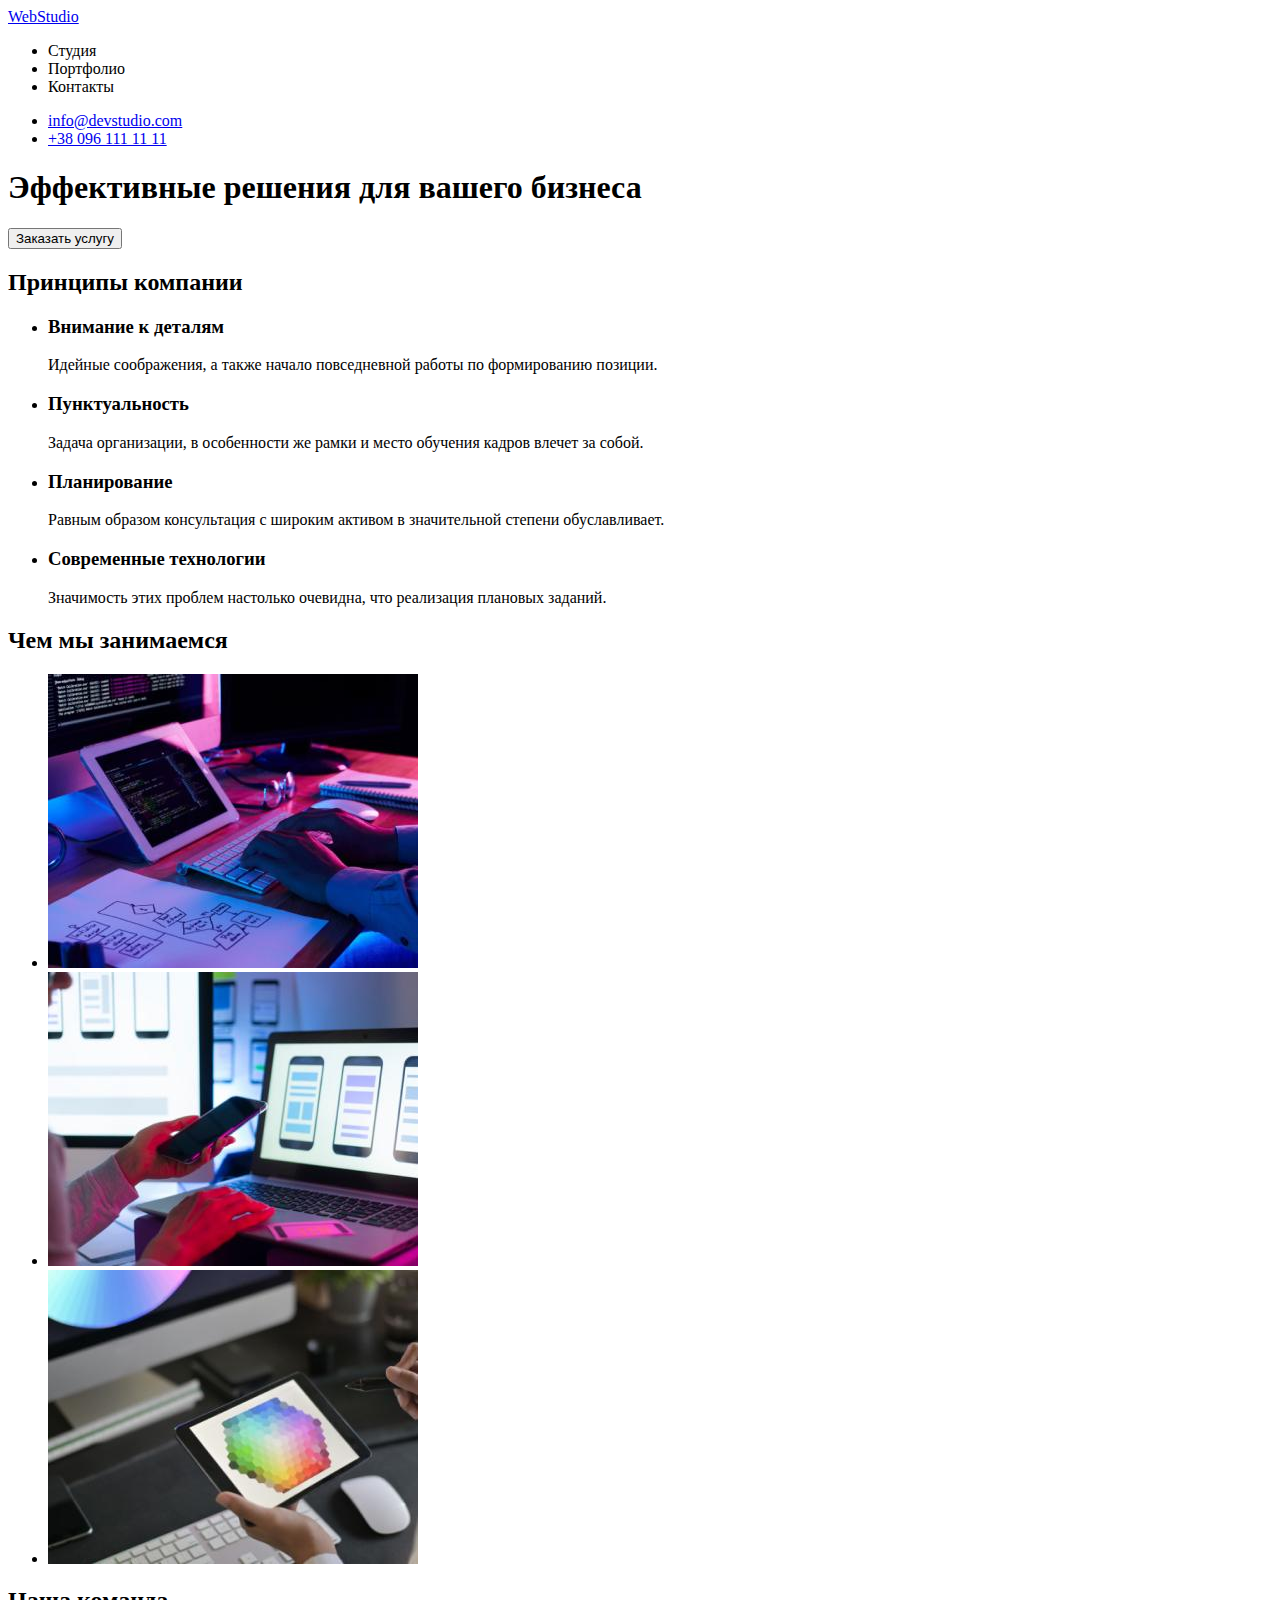
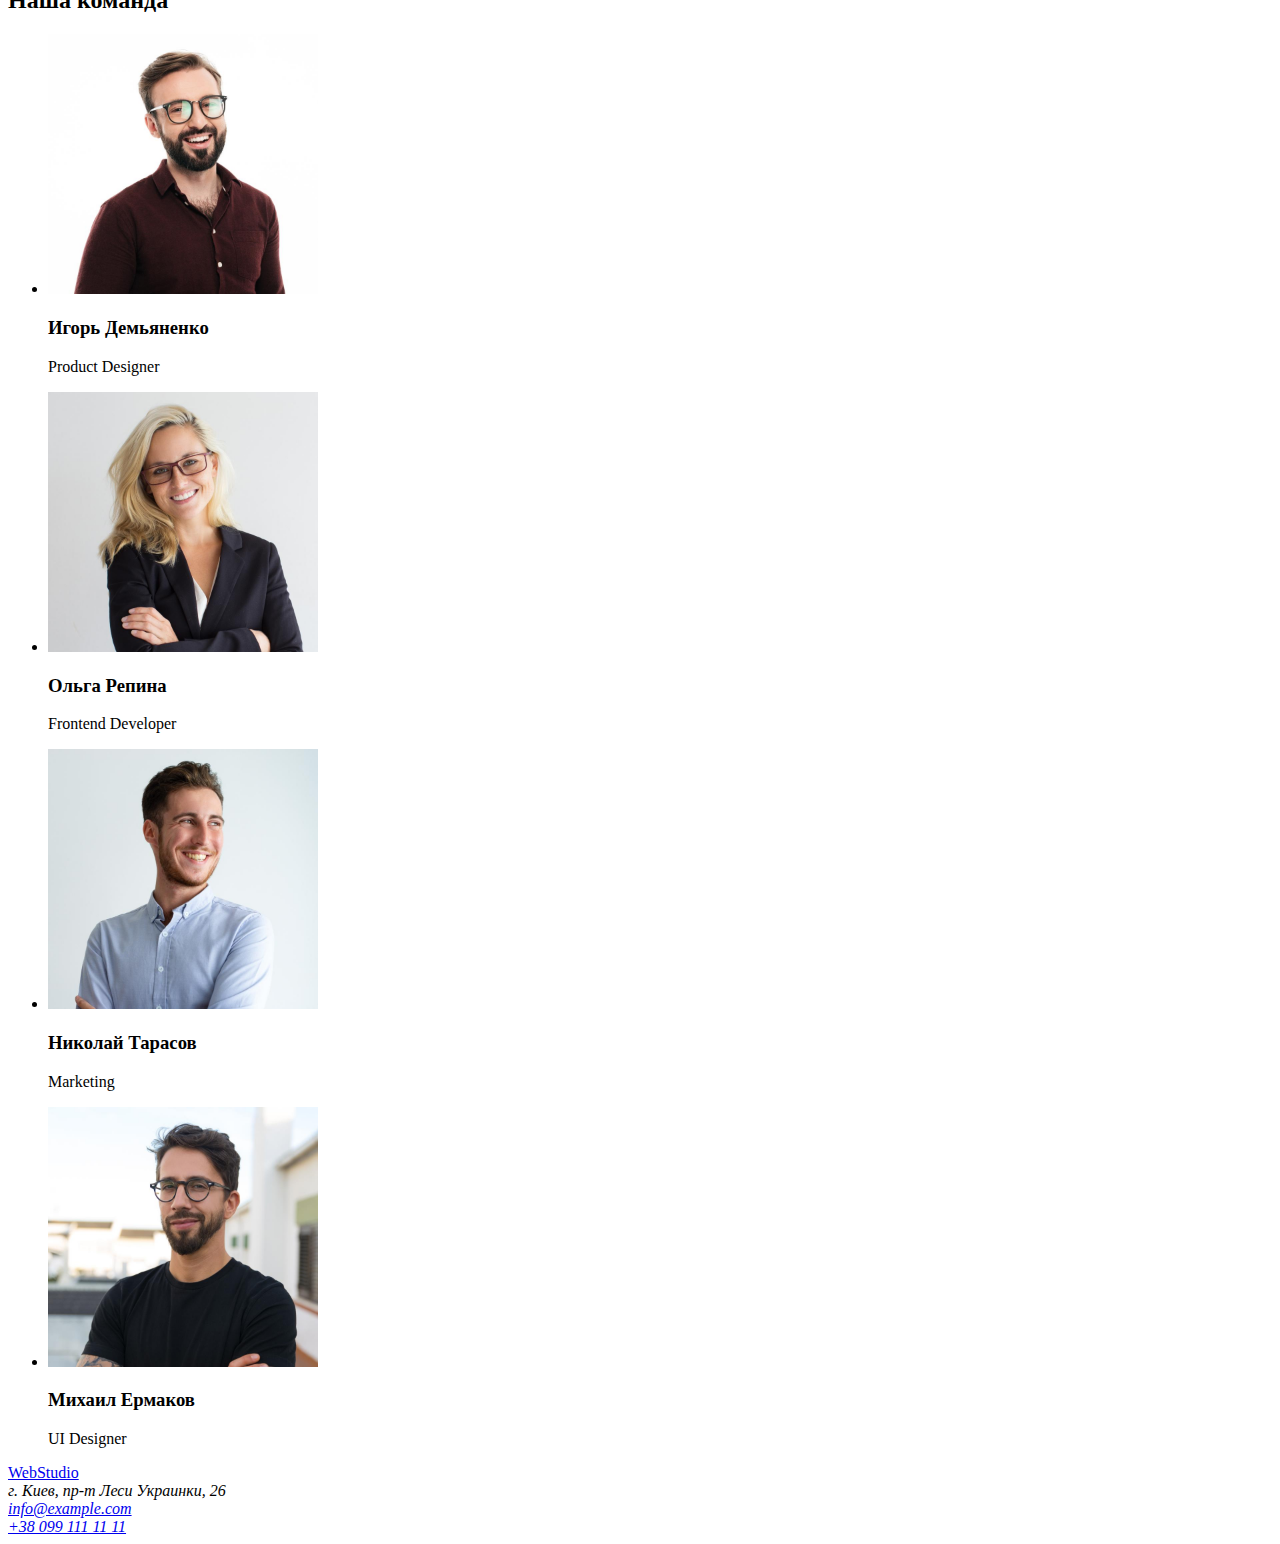
==== index.html @ 0a74cc8f "initial commit" ====
<!DOCTYPE html>
<html lang="ru">
<head>
    <meta charset="UTF-8">
    <meta http-equiv="X-UA-Compatible" content="IE=edge">
    <meta name="viewport" content="width=device-width, initial-scale=1.0">
    <title>Document</title>
</head>
<body>
    <!--header-->
    <header>
        <nav>
            <a href="./index.html">WebStudio</a>
            
            <ul>
                <li>Студия</li>
                <li>Портфолио</li>
                <li>Контакты</li>
            </ul>

        </nav>
        <ul>
            <li><a href="mailto:info@devstudio.com">info@devstudio.com</a></li>
            <li><a href="tel:+380961111111">+38 096 111 11 11</a></li>
        </ul>
    </header> 

    <!--unique content page-->
     <main>
        <!--Hero section-->
        <section>
            <h1>Эффективные решения для вашего бизнеса</h1>
            <button type="button">Заказать услугу</button>
        </section>

        <!--company ideals and princes-->
        <section>
            <h2>Принципы компании</h2>
            <ul>
                <li>
                    <h3>Внимание к деталям</h3>
                    <p>Идейные соображения, а также начало повседневной работы по формированию позиции.</p>
                </li>
                <li>
                    <h3>Пунктуальность</h3>
                    <p>Задача организации, в особенности же рамки и место обучения кадров влечет за собой.</p>
                </li>
                <li>
                    <h3>Планирование</h3>
                    <p>Равным образом консультация с широким активом в значительной степени обуславливает.</p>
                </li>
                <li>
                    <h3>Современные технологии</h3>
                    <p>Значимость этих проблем настолько очевидна, что реализация плановых заданий.</p>
                </li>
            </ul>
        </section>

        <!--what we're doing-->
        <section>
            <h2>Чем мы занимаемся</h2>
            <ul>
                <li><a href=""><img src="./image/computer.jpg" alt="Компьютер" width="370"></a></li>
                <li><a href=""><img src="./image/mobile.jpg" alt="Мобильные устройства" width="370"></a></li>
                <li><a href=""><img src="./image/tablet.jpg" alt="Планшеты" width="370"></a></li>
            </ul>
        </section>

        <!--our team-->
        <section>
            <h2>Наша команда</h2>
            <ul>
                <li><img src="./image/ihor.jpg" alt="Игорь Демьяненко фото" width="270">
                    <h3>Игорь Демьяненко</h3>
                    <p>Product Designer</p>
                </li>
                <li><img src="./image/olha.jpg" alt="Ольга Репина фото" width="270">
                    <h3>Ольга Репина</h3>
                    <p>Frontend Developer</p>
                </li>
                <li><img src="./image/nikolay.jpg" alt="Николай Тарасов фото" width="270">
                    <h3>Николай Тарасов</h3>
                    <p>Marketing</p>
                </li>
                <li><img src="./image/michael.jpg" alt="Михаил Ермаков фото" width="270">
                    <h3>Михаил Ермаков</h3>
                    <p>UI Designer</p>
                </li>
            </ul>
        </section>
    </main>

    <!--footer-->
    <!--Подвал-->
    <footer>
        <a href="./index.html">WebStudio</a>
    
        <address>
            г. Киев, пр-т Леси Украинки, 26 <br />
            <a href="mailto:info@example.com">info@example.com</a> <br />
            <a href="tel:+380991111111">+38 099 111 11 11</a>
    
        </address>
    </footer>
    
</body>
</html>
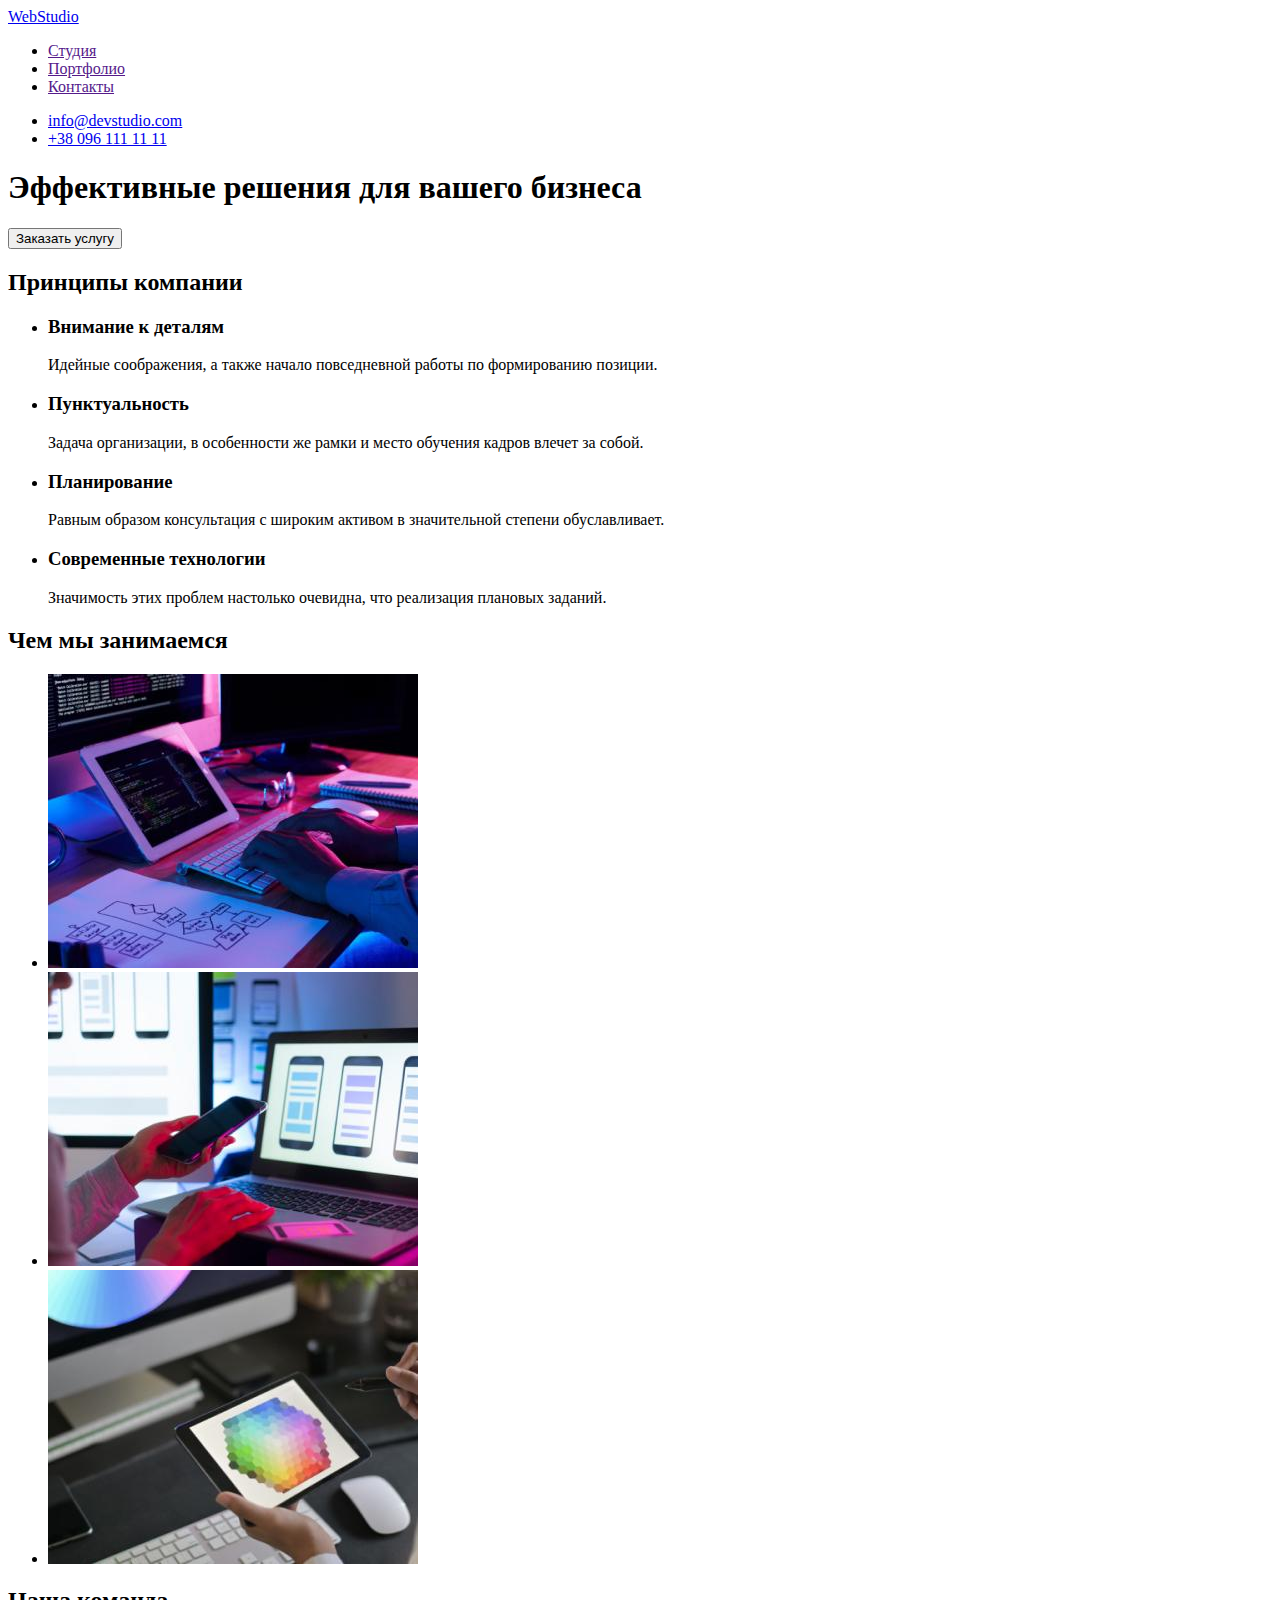
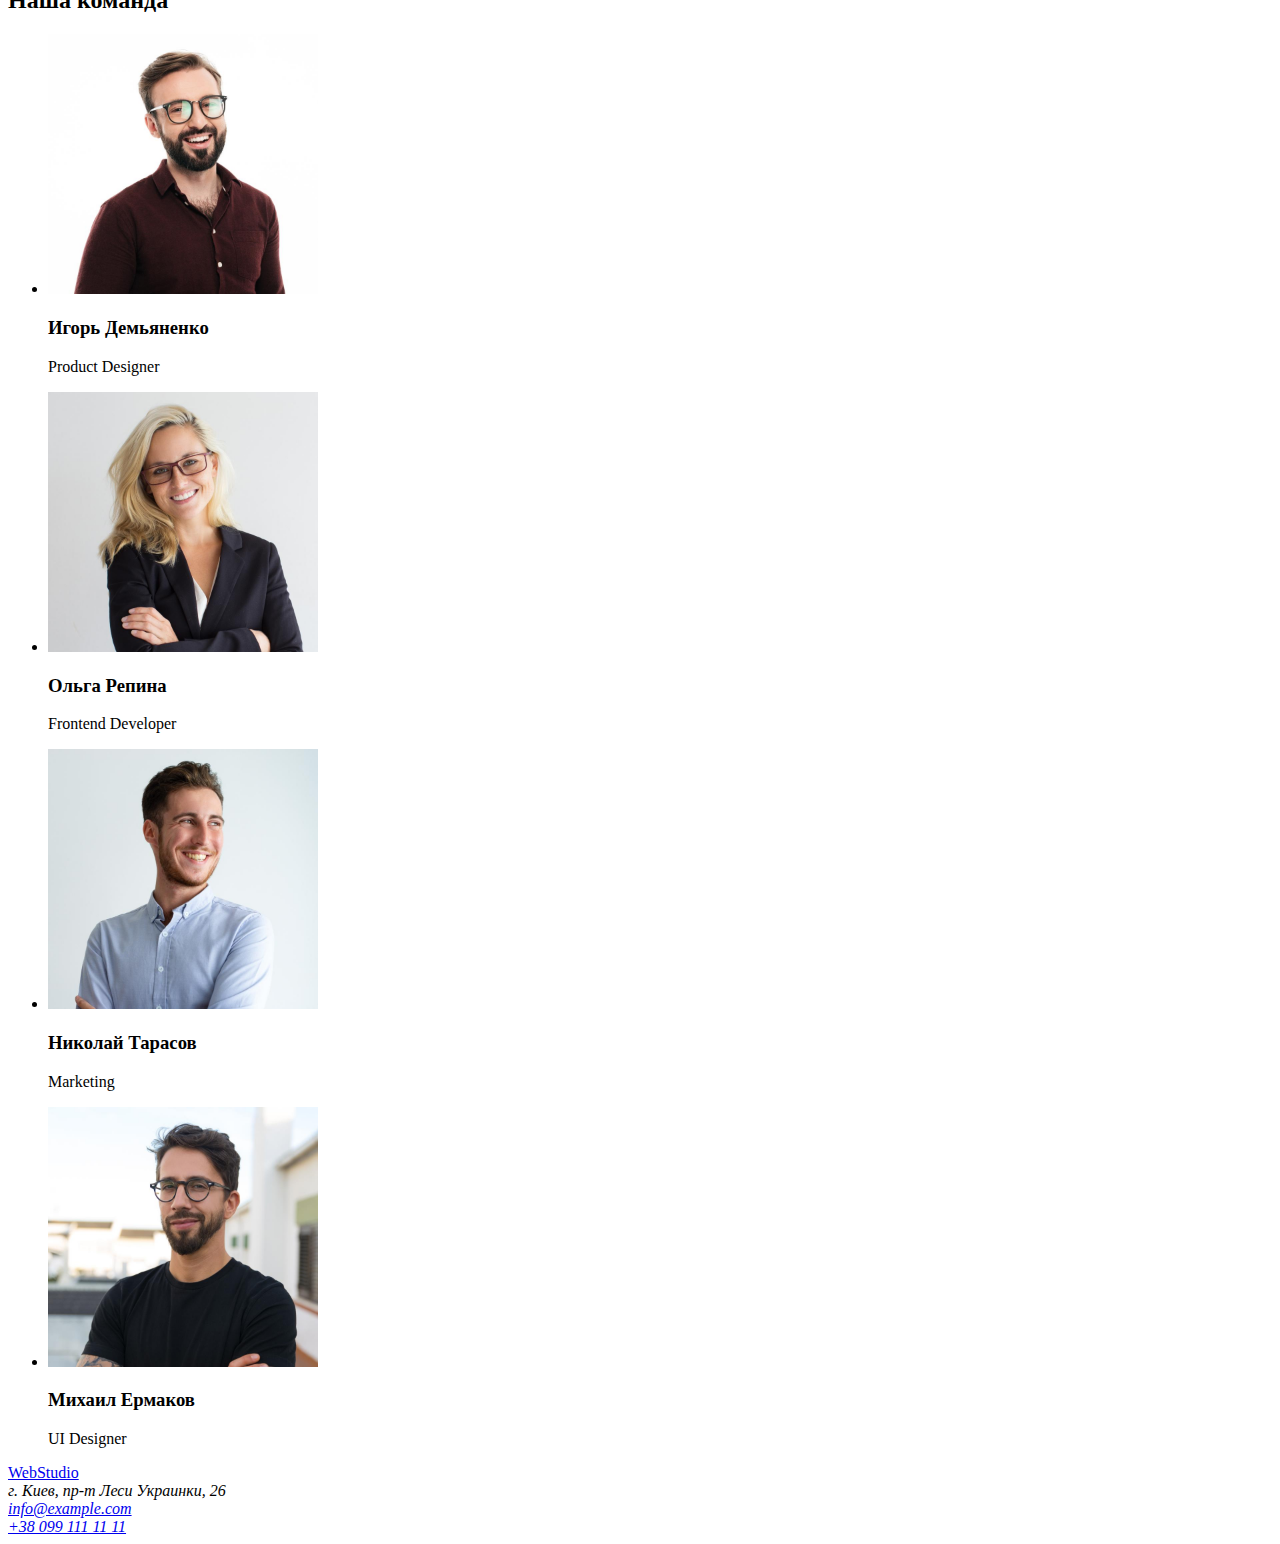
==== commit ced1dd39: "create a link" ====
--- a/index.html
+++ b/index.html
@@ -13,9 +13,9 @@
             <a href="./index.html">WebStudio</a>
             
             <ul>
-                <li>Студия</li>
-                <li>Портфолио</li>
-                <li>Контакты</li>
+                <li><a href="">Студия</a></li>
+                <li><a href="">Портфолио</a></li>
+                <li><a href="">Контакты</a></li>
             </ul>
 
         </nav>
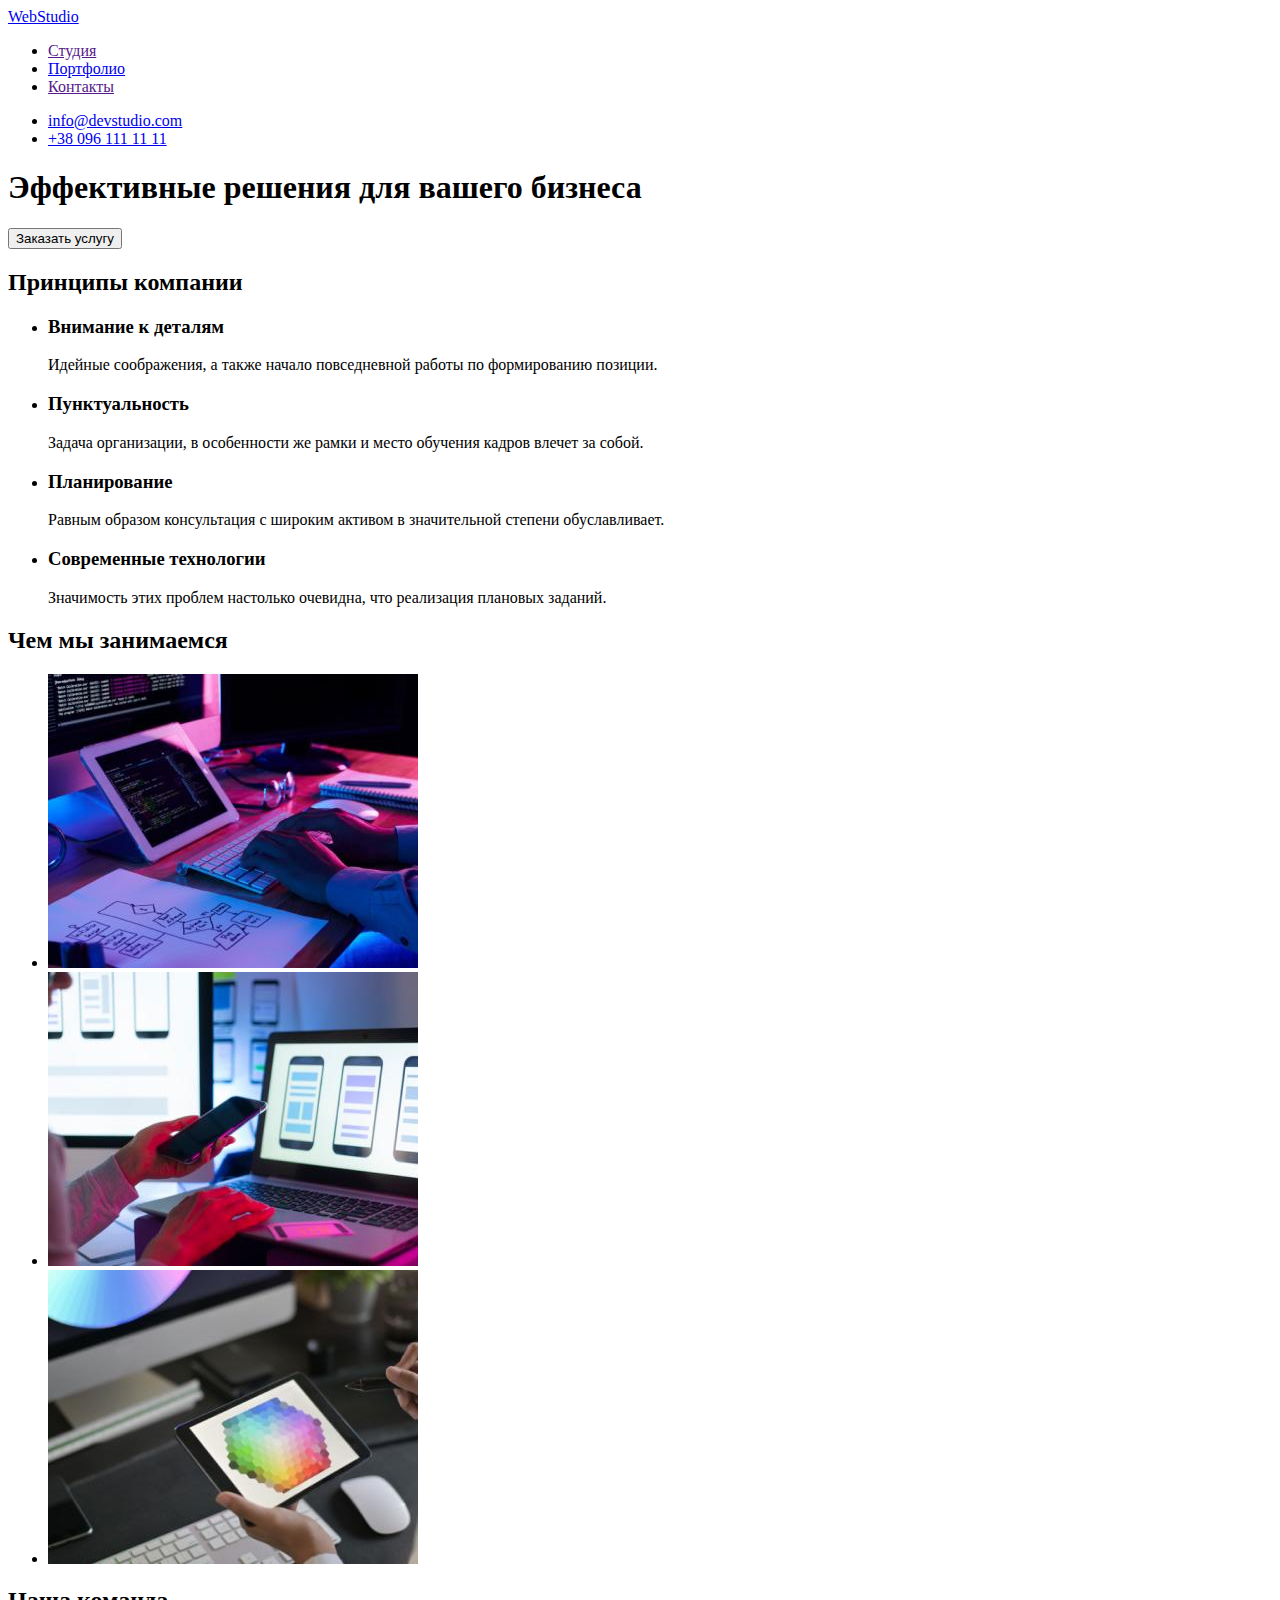
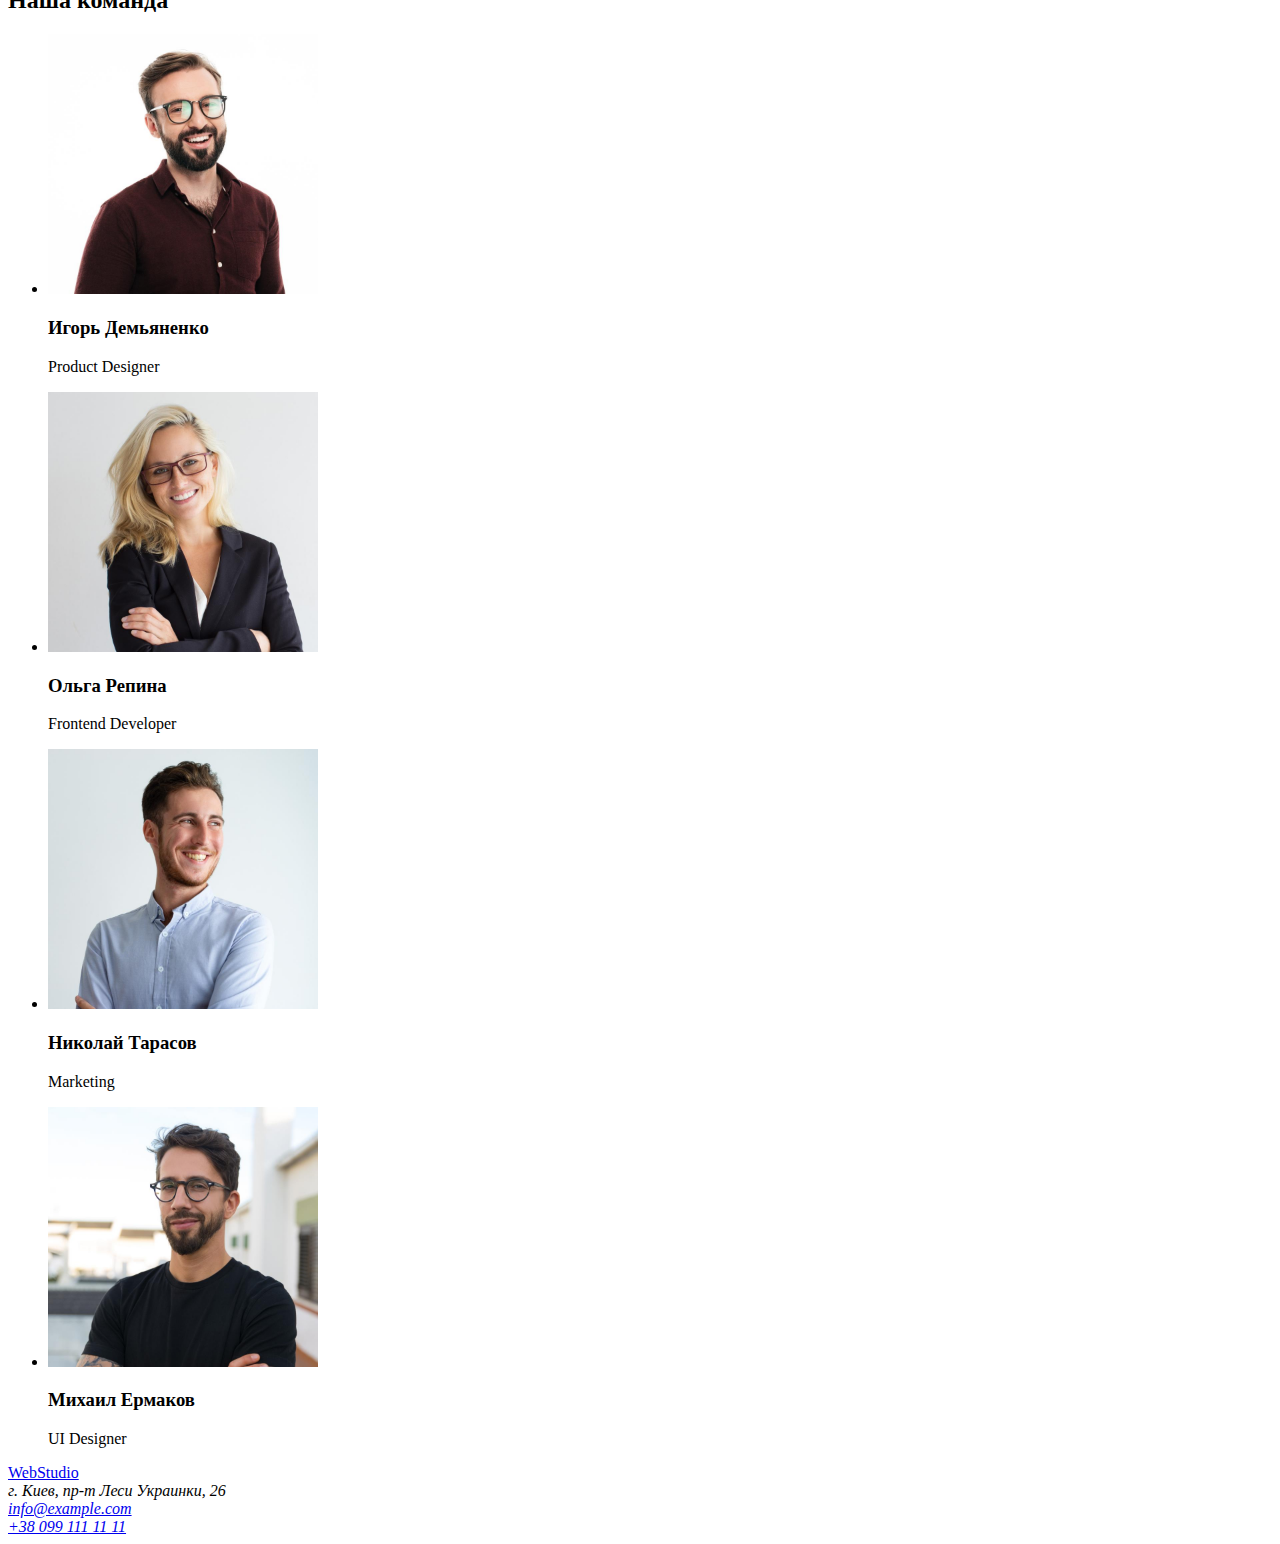
==== commit 3d5cb5d9: "Add portfolio html page" ====
--- a/index.html
+++ b/index.html
@@ -14,7 +14,7 @@
             
             <ul>
                 <li><a href="">Студия</a></li>
-                <li><a href="">Портфолио</a></li>
+                <li><a href="./portfolio.html">Портфолио</a></li>
                 <li><a href="">Контакты</a></li>
             </ul>
 
@@ -91,7 +91,6 @@
     </main>
 
     <!--footer-->
-    <!--Подвал-->
     <footer>
         <a href="./index.html">WebStudio</a>
     
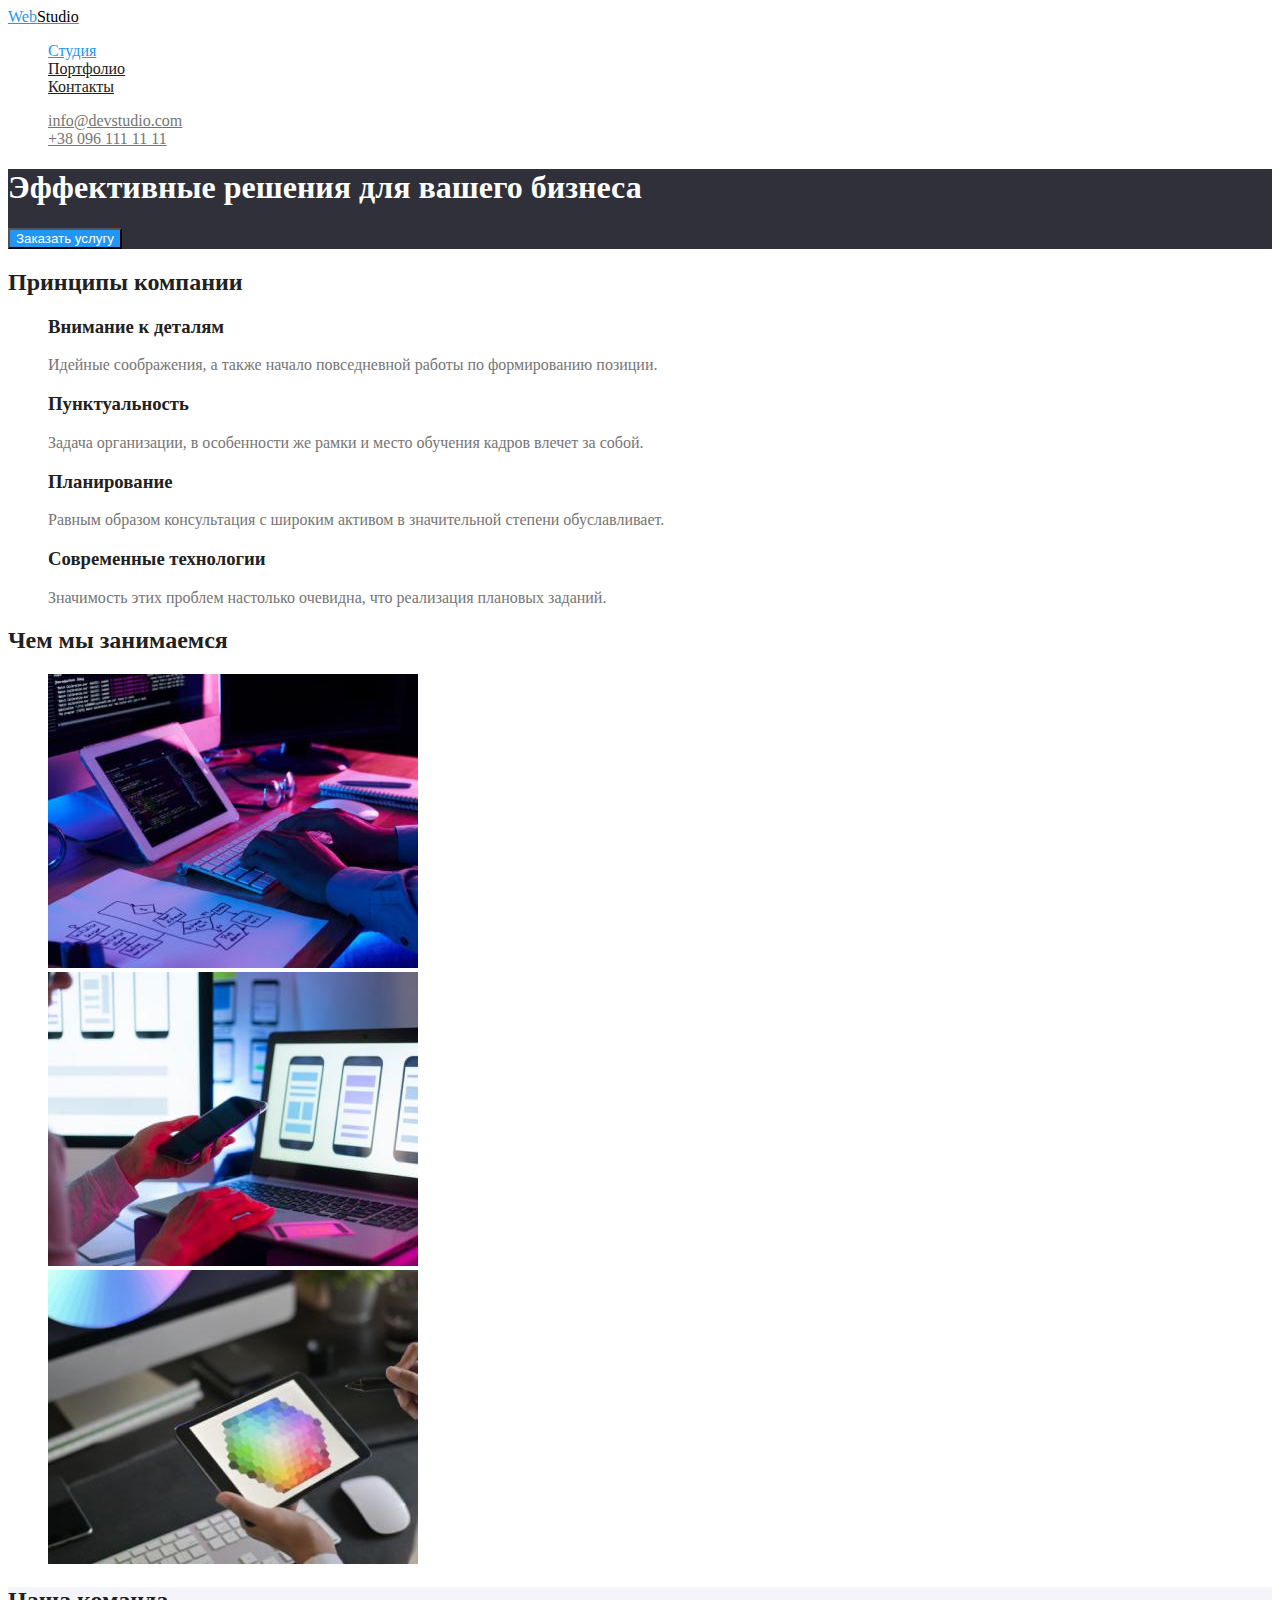
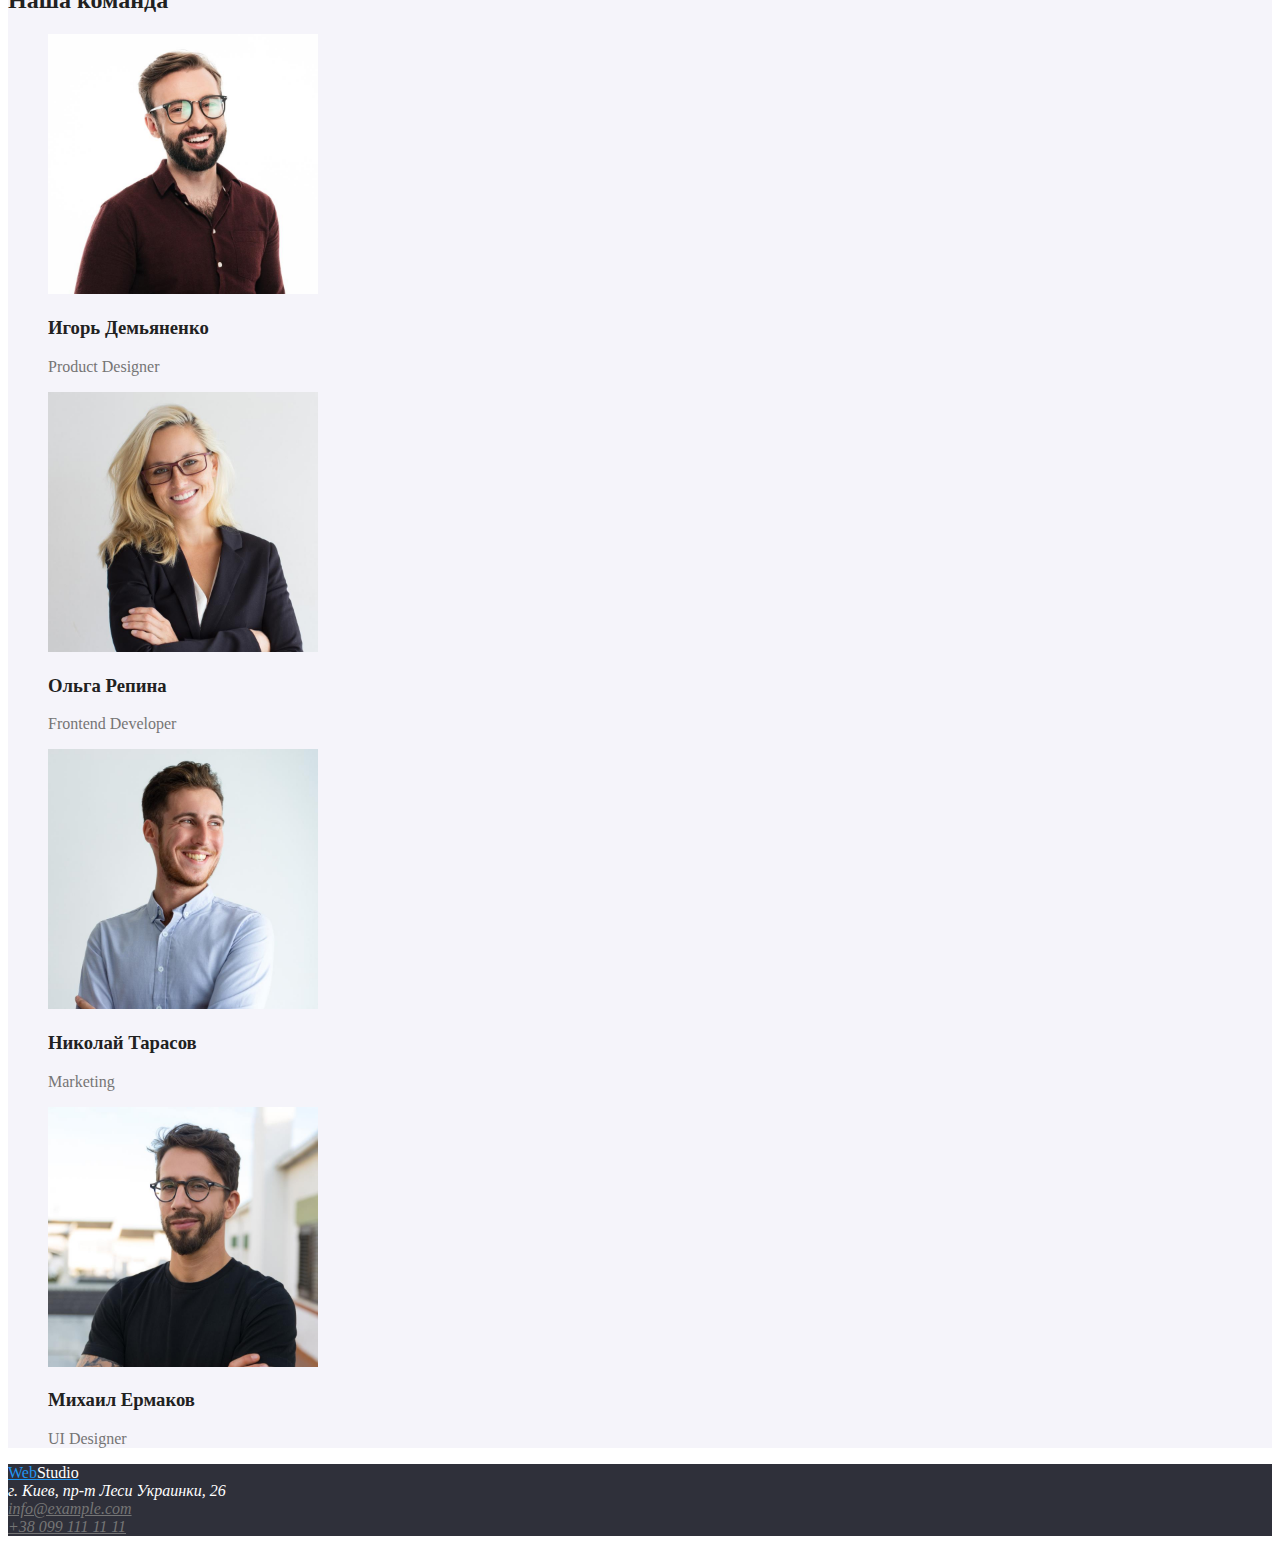
==== commit 9f052c6d: "Style colors" ====
--- a/index.html
+++ b/index.html
@@ -4,62 +4,63 @@
     <meta charset="UTF-8">
     <meta http-equiv="X-UA-Compatible" content="IE=edge">
     <meta name="viewport" content="width=device-width, initial-scale=1.0">
-    <title>Document</title>
+    <title>WebStudio</title>
+    <link rel="stylesheet" href="./css/styles.css">
 </head>
 <body>
     <!--header-->
     <header>
         <nav>
-            <a href="./index.html">WebStudio</a>
+            <a href="./index.html" class="logo">Web<span class="logo-web-dark">Studio</span></a>
             
-            <ul>
-                <li><a href="">Студия</a></li>
-                <li><a href="./portfolio.html">Портфолио</a></li>
-                <li><a href="">Контакты</a></li>
+            <ul class="site-nav list">
+                <li><a href="./index.html" class="link current">Студия</a></li>
+                <li><a href="./portfolio.html" class="link">Портфолио</a></li>
+                <li><a href="" class="link">Контакты</a></li>
             </ul>
 
         </nav>
-        <ul>
-            <li><a href="mailto:info@devstudio.com">info@devstudio.com</a></li>
-            <li><a href="tel:+380961111111">+38 096 111 11 11</a></li>
+        <ul class="contact-nav list">
+            <li><a href="mailto:info@devstudio.com" class="contact-link">info@devstudio.com</a></li>
+            <li><a href="tel:+380961111111" class="contact-link">+38 096 111 11 11</a></li>
         </ul>
     </header> 
 
     <!--unique content page-->
      <main>
         <!--Hero section-->
-        <section>
-            <h1>Эффективные решения для вашего бизнеса</h1>
-            <button type="button">Заказать услугу</button>
+        <section class="hero">
+            <h1 class="title-hero">Эффективные решения для вашего бизнеса</h1>
+            <button type="button" class="button primary">Заказать услугу</button>
         </section>
 
         <!--company ideals and princes-->
-        <section>
-            <h2>Принципы компании</h2>
-            <ul>
+        <section class="section">
+            <h2 class="section-title">Принципы компании</h2>
+            <ul class="company-ideal list">
                 <li>
-                    <h3>Внимание к деталям</h3>
+                    <h3 class="title">Внимание к деталям</h3>
                     <p>Идейные соображения, а также начало повседневной работы по формированию позиции.</p>
                 </li>
                 <li>
-                    <h3>Пунктуальность</h3>
+                    <h3 class="title">Пунктуальность</h3>
                     <p>Задача организации, в особенности же рамки и место обучения кадров влечет за собой.</p>
                 </li>
                 <li>
-                    <h3>Планирование</h3>
+                    <h3 class="title">Планирование</h3>
                     <p>Равным образом консультация с широким активом в значительной степени обуславливает.</p>
                 </li>
                 <li>
-                    <h3>Современные технологии</h3>
+                    <h3 class="title">Современные технологии</h3>
                     <p>Значимость этих проблем настолько очевидна, что реализация плановых заданий.</p>
                 </li>
             </ul>
         </section>
 
         <!--what we're doing-->
-        <section>
-            <h2>Чем мы занимаемся</h2>
-            <ul>
+        <section class="section">
+            <h2 class="section-title">Чем мы занимаемся</h2>
+            <ul class="list">
                 <li><a href=""><img src="./image/computer.jpg" alt="Компьютер" width="370"></a></li>
                 <li><a href=""><img src="./image/mobile.jpg" alt="Мобильные устройства" width="370"></a></li>
                 <li><a href=""><img src="./image/tablet.jpg" alt="Планшеты" width="370"></a></li>
@@ -67,23 +68,23 @@
         </section>
 
         <!--our team-->
-        <section>
-            <h2>Наша команда</h2>
-            <ul>
+        <section class="team-section section">
+            <h2 class="section-title">Наша команда</h2>
+            <ul class="team-list list">
                 <li><img src="./image/ihor.jpg" alt="Игорь Демьяненко фото" width="270">
-                    <h3>Игорь Демьяненко</h3>
+                    <h3 class="title">Игорь Демьяненко</h3>
                     <p>Product Designer</p>
                 </li>
                 <li><img src="./image/olha.jpg" alt="Ольга Репина фото" width="270">
-                    <h3>Ольга Репина</h3>
+                    <h3 class="title">Ольга Репина</h3>
                     <p>Frontend Developer</p>
                 </li>
                 <li><img src="./image/nikolay.jpg" alt="Николай Тарасов фото" width="270">
-                    <h3>Николай Тарасов</h3>
+                    <h3 class="title">Николай Тарасов</h3>
                     <p>Marketing</p>
                 </li>
                 <li><img src="./image/michael.jpg" alt="Михаил Ермаков фото" width="270">
-                    <h3>Михаил Ермаков</h3>
+                    <h3 class="title">Михаил Ермаков</h3>
                     <p>UI Designer</p>
                 </li>
             </ul>
@@ -91,13 +92,13 @@
     </main>
 
     <!--footer-->
-    <footer>
-        <a href="./index.html">WebStudio</a>
+    <footer class="footer-section">
+        <a href="./index.html" class="logo">Web<span class="logo-web-light">Studio</span></a>
     
-        <address>
-            г. Киев, пр-т Леси Украинки, 26 <br />
-            <a href="mailto:info@example.com">info@example.com</a> <br />
-            <a href="tel:+380991111111">+38 099 111 11 11</a>
+        <address class="address-footer contact-nav">
+            <span class="address">г. Киев, пр-т Леси Украинки, 26 </span><br />
+            <a href="mailto:info@example.com" class="contact-link">info@example.com</a> <br />
+            <a href="tel:+380991111111" class="contact-link">+38 099 111 11 11</a>
     
         </address>
     </footer>
--- a/css/styles.css
+++ b/css/styles.css
@@ -0,0 +1,122 @@
+/*
+основной цвет текста #212121
+вторичный цвет текста #757575
+акцент #2196F3
+белый #FFFFFF
+белый с прозрачностью rgba(255, 255, 255, 0.6)
+цвет фона вторичный #F5F4FA
+темный цвет фона #2F303A
+*/
+
+:root {
+  --primary-text-color: #757575;
+  --title-text-color: #212121;
+  --accent-color: #2196f3;
+  --white-color: #ffffff;
+  --white-opacity-color: rgba(255, 255, 255, 0.6);
+  --secondary-background-color: #f5f4fa;
+  --dark-backgroud-color: #2f303a;
+  --black-color: #000000;
+}
+
+body {
+  background-color: var(--white-color);
+  color: var(--primary-text-color);
+}
+.list {
+  list-style: none;
+}
+
+.link {
+  color: inherit;
+}
+
+/*logo*/
+
+.logo {
+  color: var(--accent-color);
+}
+.logo-web-dark {
+  color: var(--black-color);
+}
+.logo-web-light {
+  color: var(--white-color);
+}
+
+/*button*/
+
+.button {
+  color: var(--title-text-color);
+  background-color: var(--secondary-background-color);
+}
+.button.primary {
+  color: var(--white-color);
+  background-color: var(--accent-color);
+}
+
+/*site nav*/
+
+.site-nav .link {
+  color: var(--title-text-color);
+}
+
+.site-nav .link:hover,
+.site-nav .link:focus {
+  color: var(--accent-color);
+}
+
+.site-nav .link.current {
+  color: var(--accent-color);
+}
+
+.contact-nav .contact-link {
+  color: var(--primary-text-color);
+}
+.contact-nav .contact-link:hover,
+.contact-nav .contact-link:focus {
+  color: var(--accent-color);
+}
+
+/*hero*/
+
+.hero {
+  background-color: var(--dark-backgroud-color);
+}
+.title-hero {
+  color: var(--white-color);
+}
+
+/*section*/
+
+.section-title {
+  color: var(--title-text-color);
+}
+
+/*company ideal*/
+
+.company-ideal .title {
+  color: var(--title-text-color);
+}
+
+/*our team section*/
+
+.team-section {
+  background-color: var(--secondary-background-color);
+}
+
+.team-list .title {
+  color: var(--title-text-color);
+}
+
+/*footer*/
+
+.footer-section {
+  background-color: var(--dark-backgroud-color);
+}
+
+.address-footer {
+  color: var(--white-opacity-color);
+}
+.address-footer .address {
+  color: var(--white-color);
+}
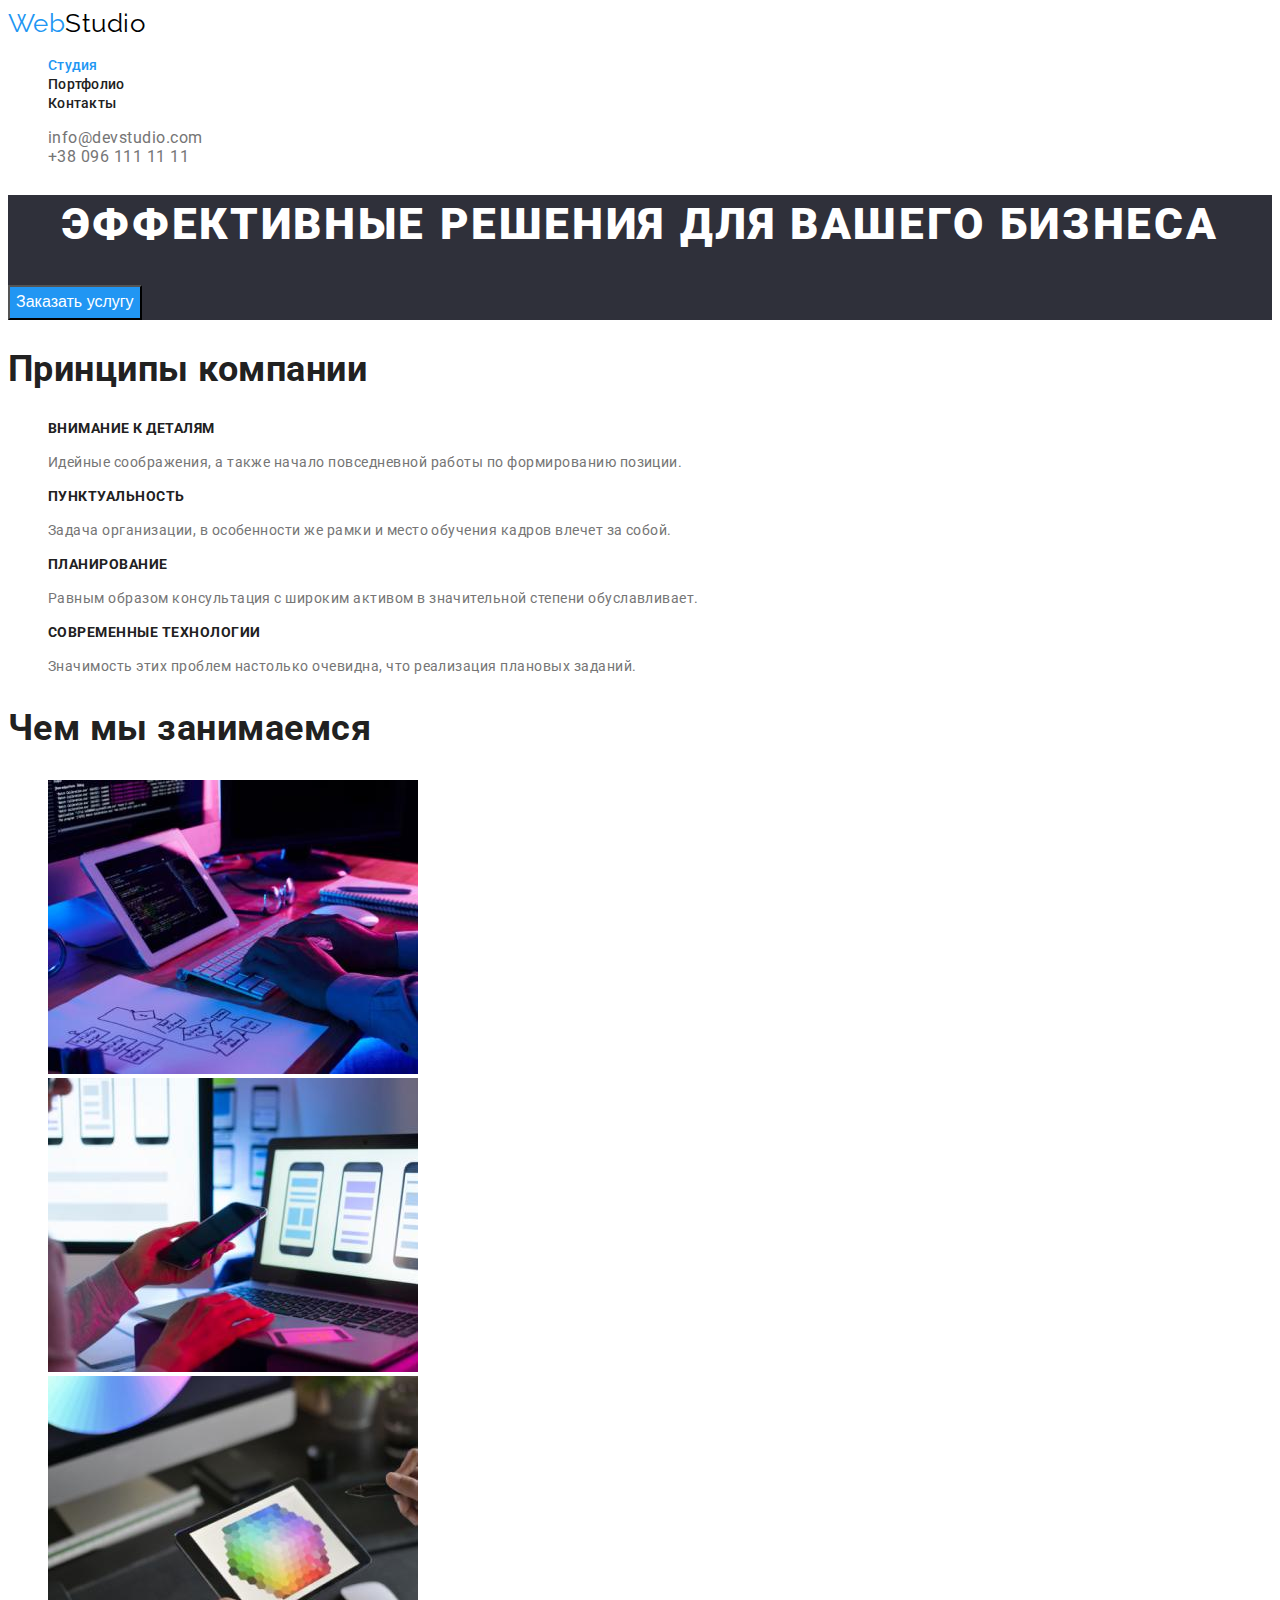
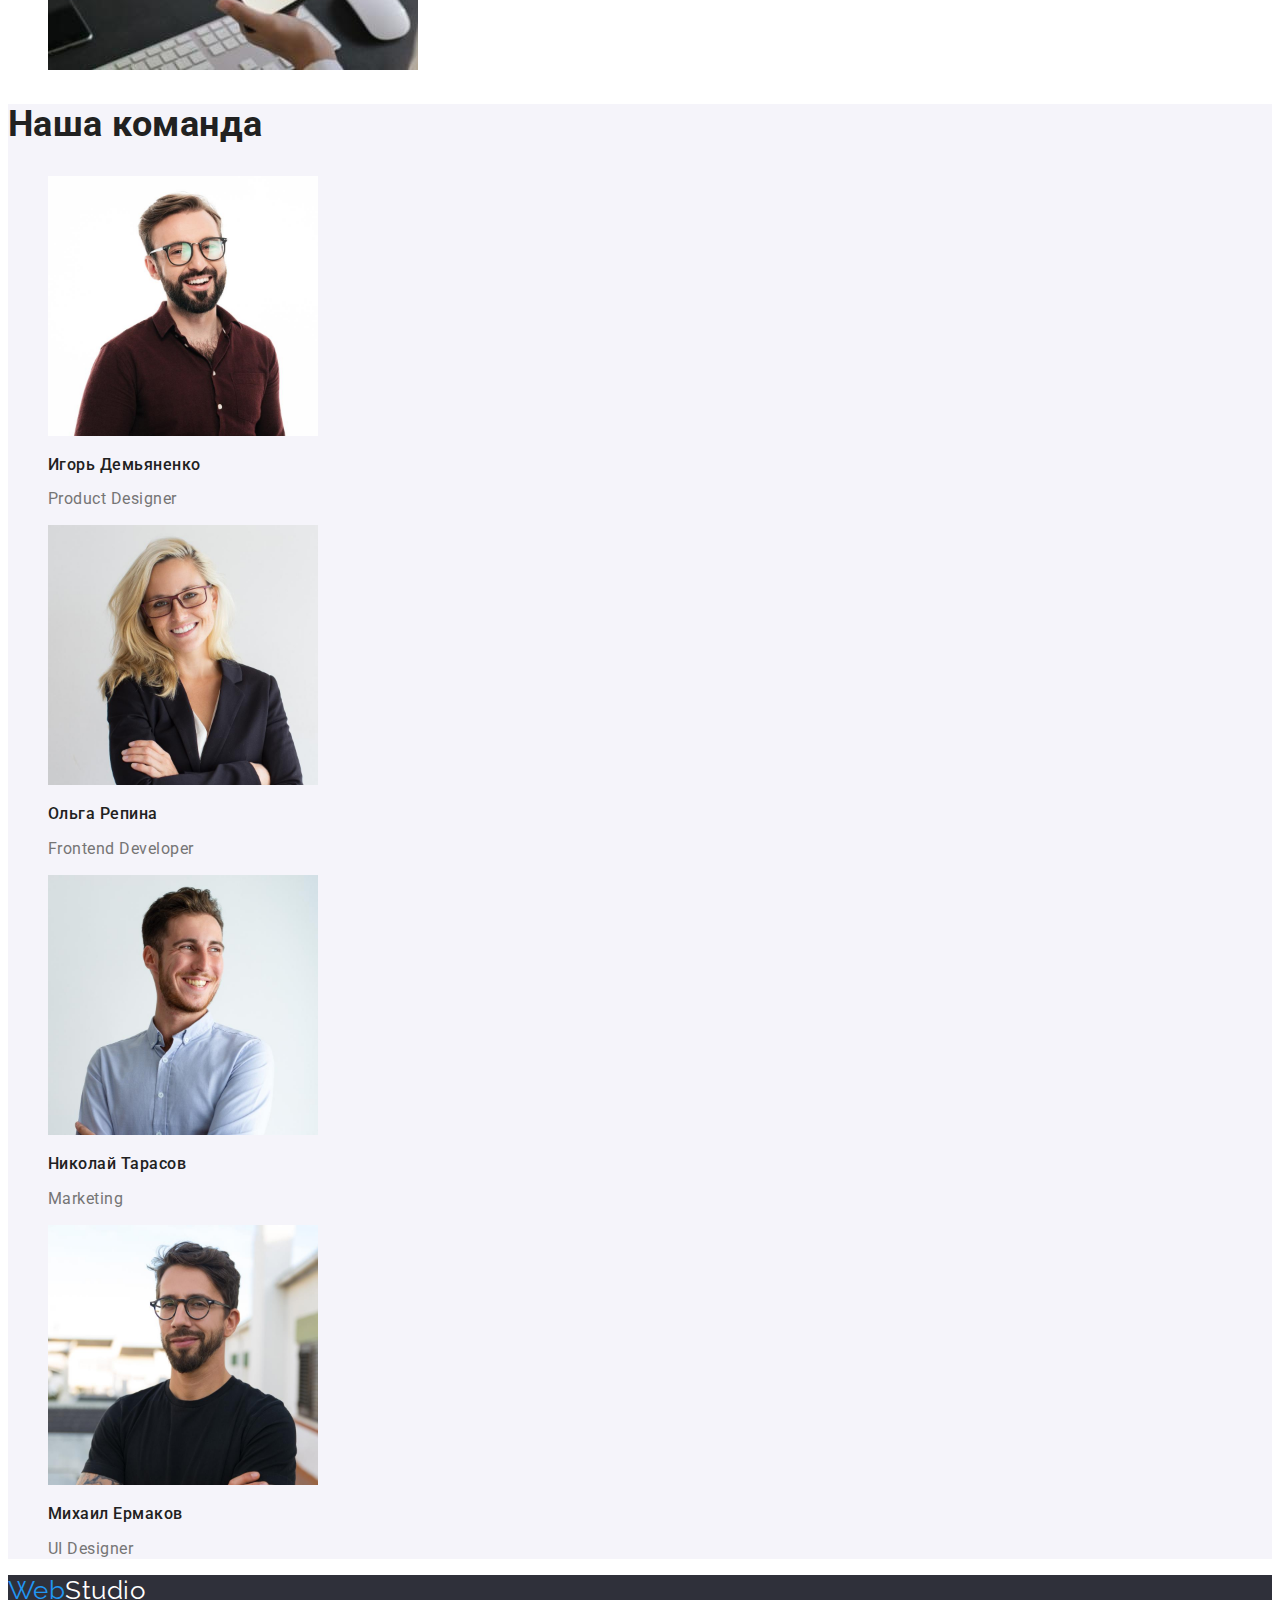
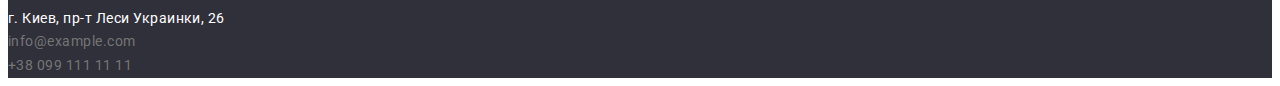
==== commit e2288894: "Add text-decoration styles" ====
--- a/index.html
+++ b/index.html
@@ -5,6 +5,8 @@
     <meta http-equiv="X-UA-Compatible" content="IE=edge">
     <meta name="viewport" content="width=device-width, initial-scale=1.0">
     <title>WebStudio</title>
+    <link href="https://fonts.googleapis.com/css2?family=Raleway:wght@700&family=Roboto:wght@400;500;700;900&display=swap"
+        rel="stylesheet">
     <link rel="stylesheet" href="./css/styles.css">
 </head>
 <body>
@@ -40,19 +42,19 @@
             <ul class="company-ideal list">
                 <li>
                     <h3 class="title">Внимание к деталям</h3>
-                    <p>Идейные соображения, а также начало повседневной работы по формированию позиции.</p>
+                    <p class="text">Идейные соображения, а также начало повседневной работы по формированию позиции.</p>
                 </li>
                 <li>
                     <h3 class="title">Пунктуальность</h3>
-                    <p>Задача организации, в особенности же рамки и место обучения кадров влечет за собой.</p>
+                    <p class="text">Задача организации, в особенности же рамки и место обучения кадров влечет за собой.</p>
                 </li>
                 <li>
                     <h3 class="title">Планирование</h3>
-                    <p>Равным образом консультация с широким активом в значительной степени обуславливает.</p>
+                    <p class="text">Равным образом консультация с широким активом в значительной степени обуславливает.</p>
                 </li>
                 <li>
                     <h3 class="title">Современные технологии</h3>
-                    <p>Значимость этих проблем настолько очевидна, что реализация плановых заданий.</p>
+                    <p class="text">Значимость этих проблем настолько очевидна, что реализация плановых заданий.</p>
                 </li>
             </ul>
         </section>
@@ -73,19 +75,19 @@
             <ul class="team-list list">
                 <li><img src="./image/ihor.jpg" alt="Игорь Демьяненко фото" width="270">
                     <h3 class="title">Игорь Демьяненко</h3>
-                    <p>Product Designer</p>
+                    <p class="text">Product Designer</p>
                 </li>
                 <li><img src="./image/olha.jpg" alt="Ольга Репина фото" width="270">
                     <h3 class="title">Ольга Репина</h3>
-                    <p>Frontend Developer</p>
+                    <p class="text">Frontend Developer</p>
                 </li>
                 <li><img src="./image/nikolay.jpg" alt="Николай Тарасов фото" width="270">
                     <h3 class="title">Николай Тарасов</h3>
-                    <p>Marketing</p>
+                    <p class="text">Marketing</p>
                 </li>
                 <li><img src="./image/michael.jpg" alt="Михаил Ермаков фото" width="270">
                     <h3 class="title">Михаил Ермаков</h3>
-                    <p>UI Designer</p>
+                    <p class="text">UI Designer</p>
                 </li>
             </ul>
         </section>
--- a/css/styles.css
+++ b/css/styles.css
@@ -22,7 +22,11 @@
 body {
   background-color: var(--white-color);
   color: var(--primary-text-color);
+
+  font-family: Roboto, sans-serif;
+  letter-spacing: 0.03em;
 }
+
 .list {
   list-style: none;
 }
@@ -35,6 +39,11 @@
 
 .logo {
   color: var(--accent-color);
+  font-family: Raleway, sans-serif;
+  font-weight: 700px;
+  font-size: 26px;
+  line-height: 1.19;
+  text-decoration: none;
 }
 .logo-web-dark {
   color: var(--black-color);
@@ -48,8 +57,22 @@
 .button {
   color: var(--title-text-color);
   background-color: var(--secondary-background-color);
+  font-weight: 700px;
+  font-size: 16px;
+  line-height: 1.8;
 }
 .button.primary {
+  color: var(--white-color);
+  background-color: var(--accent-color);
+}
+.portfolio-button {
+  font-weight: 500;
+  font-size: 16px;
+  line-height: 1.62;
+}
+
+.portfolio-button:hover,
+.portfolio-button:focus {
   color: var(--white-color);
   background-color: var(--accent-color);
 }
@@ -58,6 +81,12 @@
 
 .site-nav .link {
   color: var(--title-text-color);
+  font-family: inherit;
+  font-weight: 500;
+  font-size: 14px;
+  line-height: 1.14;
+  letter-spacing: 0.02em;
+  text-decoration: none;
 }
 
 .site-nav .link:hover,
@@ -71,6 +100,7 @@
 
 .contact-nav .contact-link {
   color: var(--primary-text-color);
+  text-decoration: none;
 }
 .contact-nav .contact-link:hover,
 .contact-nav .contact-link:focus {
@@ -84,18 +114,42 @@
 }
 .title-hero {
   color: var(--white-color);
+  font-weight: 900;
+  font-size: 44px;
+  line-height: 1.36;
+  text-align: center;
+  letter-spacing: 0.06em;
+  text-transform: uppercase;
 }
 
 /*section*/
 
 .section-title {
   color: var(--title-text-color);
+  font-weight: 700px;
+  font-size: 36px;
+  line-height: 1.16;
+}
+
+.portfolio-title {
+  font-size: 18px;
+  line-height: 2;
+  letter-spacing: 0.06em;
 }
 
 /*company ideal*/
 
 .company-ideal .title {
   color: var(--title-text-color);
+
+  font-weight: 700px;
+  font-size: 14px;
+  line-height: 1.14;
+  text-transform: uppercase;
+}
+.company-ideal .text {
+  font-size: 14px;
+  line-height: 1.71;
 }
 
 /*our team section*/
@@ -106,16 +160,29 @@
 
 .team-list .title {
   color: var(--title-text-color);
+  font-weight: 500;
+  font-size: 16px;
+  line-height: 1.18;
+}
+
+.team-list .text {
+  font-size: 16px;
+  line-height: 1.18;
 }
 
 /*footer*/
 
 .footer-section {
   background-color: var(--dark-backgroud-color);
+  font-size: 14px;
+  line-height: 1.71;
 }
 
 .address-footer {
   color: var(--white-opacity-color);
+  font-size: 14px;
+  line-height: 1.71;
+  font-style: normal;
 }
 .address-footer .address {
   color: var(--white-color);
